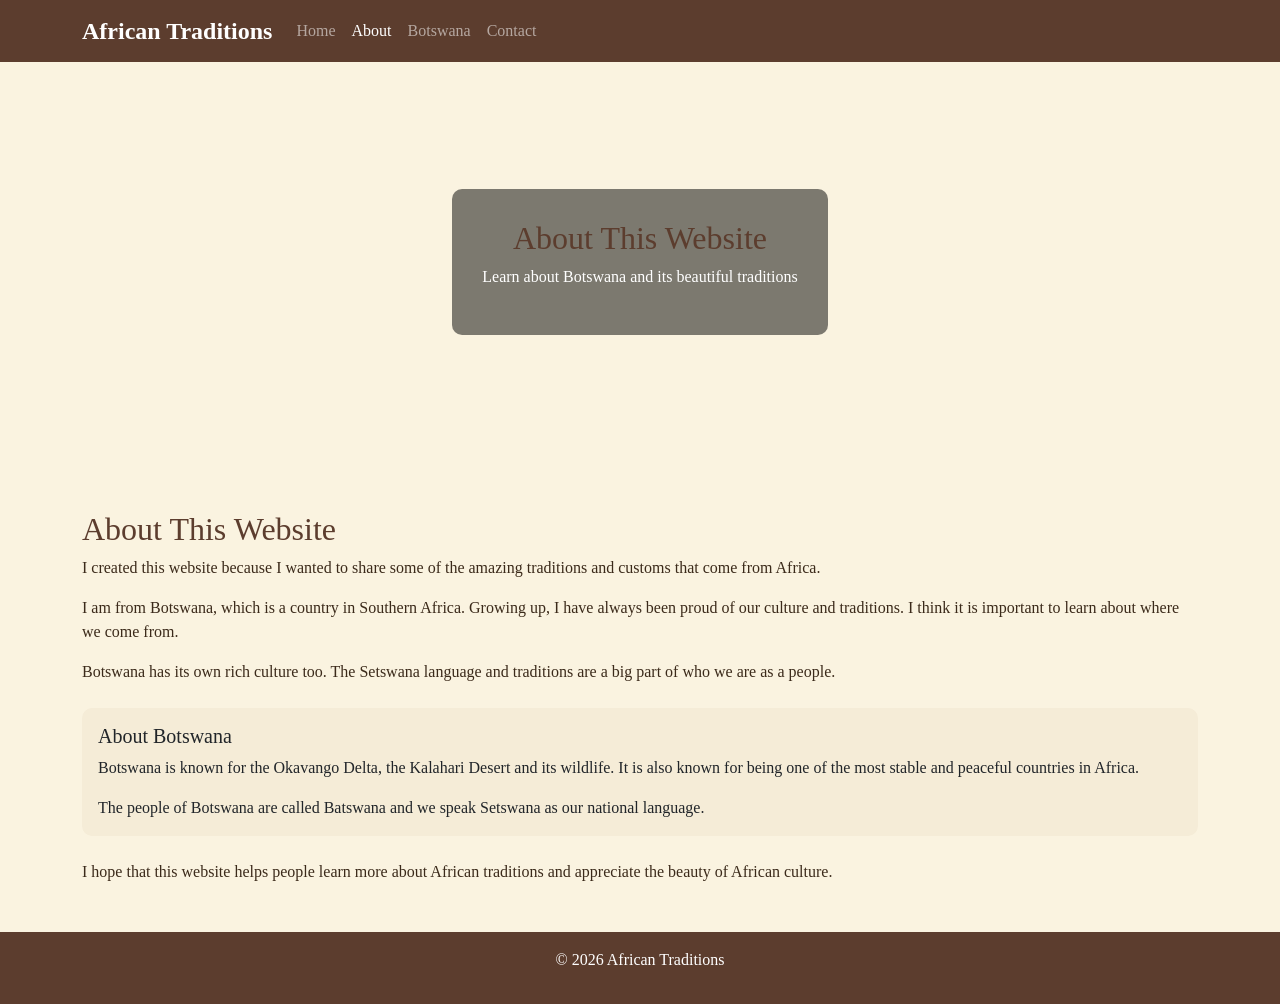
==== about.html @ db44ab01 "Added Okavango Delta hero image on about page" ====
<!DOCTYPE html>
<html lang="en">
<head>
    <meta charset="UTF-8">
    <meta name="viewport" content="width=device-width, initial-scale=1.0">
    <title>About - African Traditions</title>
    <!-- Bootstrap CSS -->
    <link href="https://cdn.jsdelivr.net/npm/bootstrap@5.3.0/dist/css/bootstrap.min.css" rel="stylesheet">
    <!-- Custom CSS -->
    <link rel="stylesheet" href="styles.css">
</head>
<body>

    <!-- Navigation Bar -->
    <header>
        <nav class="navbar navbar-expand-lg navbar-dark" style="background-color: #5C3D2E;">
            <div class="container">
                <a class="navbar-brand" href="index.html">African Traditions</a>
                <button class="navbar-toggler" type="button" data-bs-toggle="collapse" data-bs-target="#navbarNav">
                    <span class="navbar-toggler-icon"></span>
                </button>
                <div class="collapse navbar-collapse" id="navbarNav">
                    <ul class="navbar-nav">
   <li class="nav-item"><a class="nav-link" href="index.html">Home</a></li>
<li class="nav-item"><a class="nav-link active" href="about.html">About</a></li>
<li class="nav-item"><a class="nav-link" href="botswana.html">Botswana</a></li>
<li class="nav-item"><a class="nav-link" href="contact.html">Contact</a></li></ul>
                </div>
            </div>
        </nav>
    </header>

    <!-- Hero Image -->
<div style="
    background-image: url('https://www.afrique-tourisme.com/wp-content/uploads/2015/02/delta-de-l-okavango.jpg');
    background-size: cover;
    background-position: center;
    height: 400px;
    display: flex;
    align-items: center;
    justify-content: center;
    text-align: center;
    color: white;
">
    <div style="background-color: rgba(0,0,0,0.5); padding: 30px; border-radius: 10px;">
        <h2>About This Website</h2>
        <p>Learn about Botswana and its beautiful traditions</p>
    </div>
</div>

<!-- Main Content -->
<main class="container my-5">
        <h2>About This Website</h2>
        <p>I created this website because I wanted to share some of the amazing traditions and customs that come from Africa.</p>
        <p>I am from Botswana, which is a country in Southern Africa. Growing up, I have always been proud of our culture and traditions. I think it is important to learn about where we come from.</p>
        <p>Botswana has its own rich culture too. The Setswana language and traditions are a big part of who we are as a people.</p>

        <div class="card mt-4" style="background-color: #F5ECD7; border: none;">
            <div class="card-body">
                <h5 class="card-title">About Botswana</h5>
                <p class="card-text">Botswana is known for the Okavango Delta, the Kalahari Desert and its wildlife. It is also known for being one of the most stable and peaceful countries in Africa.</p>
                <p class="card-text">The people of Botswana are called Batswana and we speak Setswana as our national language.</p>
            </div>
        </div>

        <p class="mt-4">I hope that this website helps people learn more about African traditions and appreciate the beauty of African culture.</p>
    </main>

    <!-- Footer -->
    <footer style="background-color: #5C3D2E; color: white;" class="text-center py-3 mt-5">
        <p>&copy; 2026 African Traditions</p>
    </footer>

    <!-- Bootstrap JS -->
    <script src="https://cdn.jsdelivr.net/npm/@popperjs/core@2.11.6/dist/umd/popper.min.js"></script>
    <script src="https://cdn.jsdelivr.net/npm/bootstrap@5.3.0/dist/js/bootstrap.min.js"></script>
</body>
</html>
---- styles.css ----
/* African Traditions - Custom Styles */

body {
    background-color: #FAF3E0;
    color: #3B2A1A;
    font-family: Georgia, serif;
}

h2, h3 {
    color: #5C3D2E;
}

.navbar-brand {
    font-size: 1.5rem;
    font-weight: bold;
}

.card {
    border-radius: 10px;
}

footer {
    margin-top: auto;
}

img {
    max-width: 100%;
}
.card img {
    max-width: 100%;
    height: 350px;
    object-fit: cover;
    object-position: top;
}
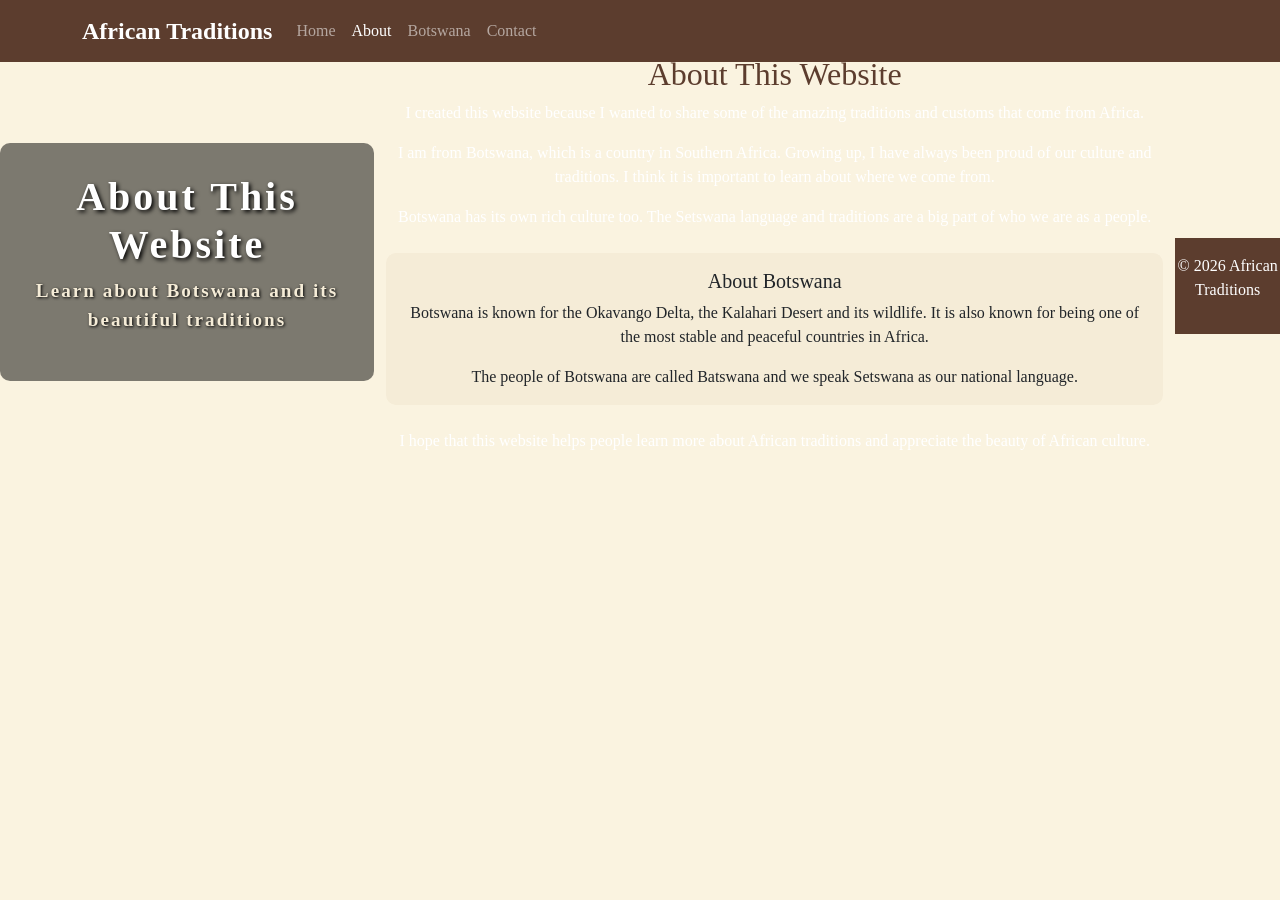
==== commit f36cfcf4: "Styled hero text" ====
--- a/about.html
+++ b/about.html
@@ -42,10 +42,9 @@
     text-align: center;
     color: white;
 ">
-    <div style="background-color: rgba(0,0,0,0.5); padding: 30px; border-radius: 10px;">
-        <h2>About This Website</h2>
-        <p>Learn about Botswana and its beautiful traditions</p>
-    </div>
+   <div style="background-color: rgba(0,0,0,0.5); padding: 30px; border-radius: 10px;">
+    <h2 style="color: white; font-weight: bold; font-family: Georgia, serif; font-size: 2.5rem; letter-spacing: 3px; text-shadow: 2px 2px 4px black;">About This Website</h2>
+    <p style="color: #F5ECD7; font-weight: bold; font-family: Georgia, serif; font-size: 1.2rem; letter-spacing: 2px; text-shadow: 1px 1px 3px black;">Learn about Botswana and its beautiful traditions</p>
 </div>
 
 <!-- Main Content -->
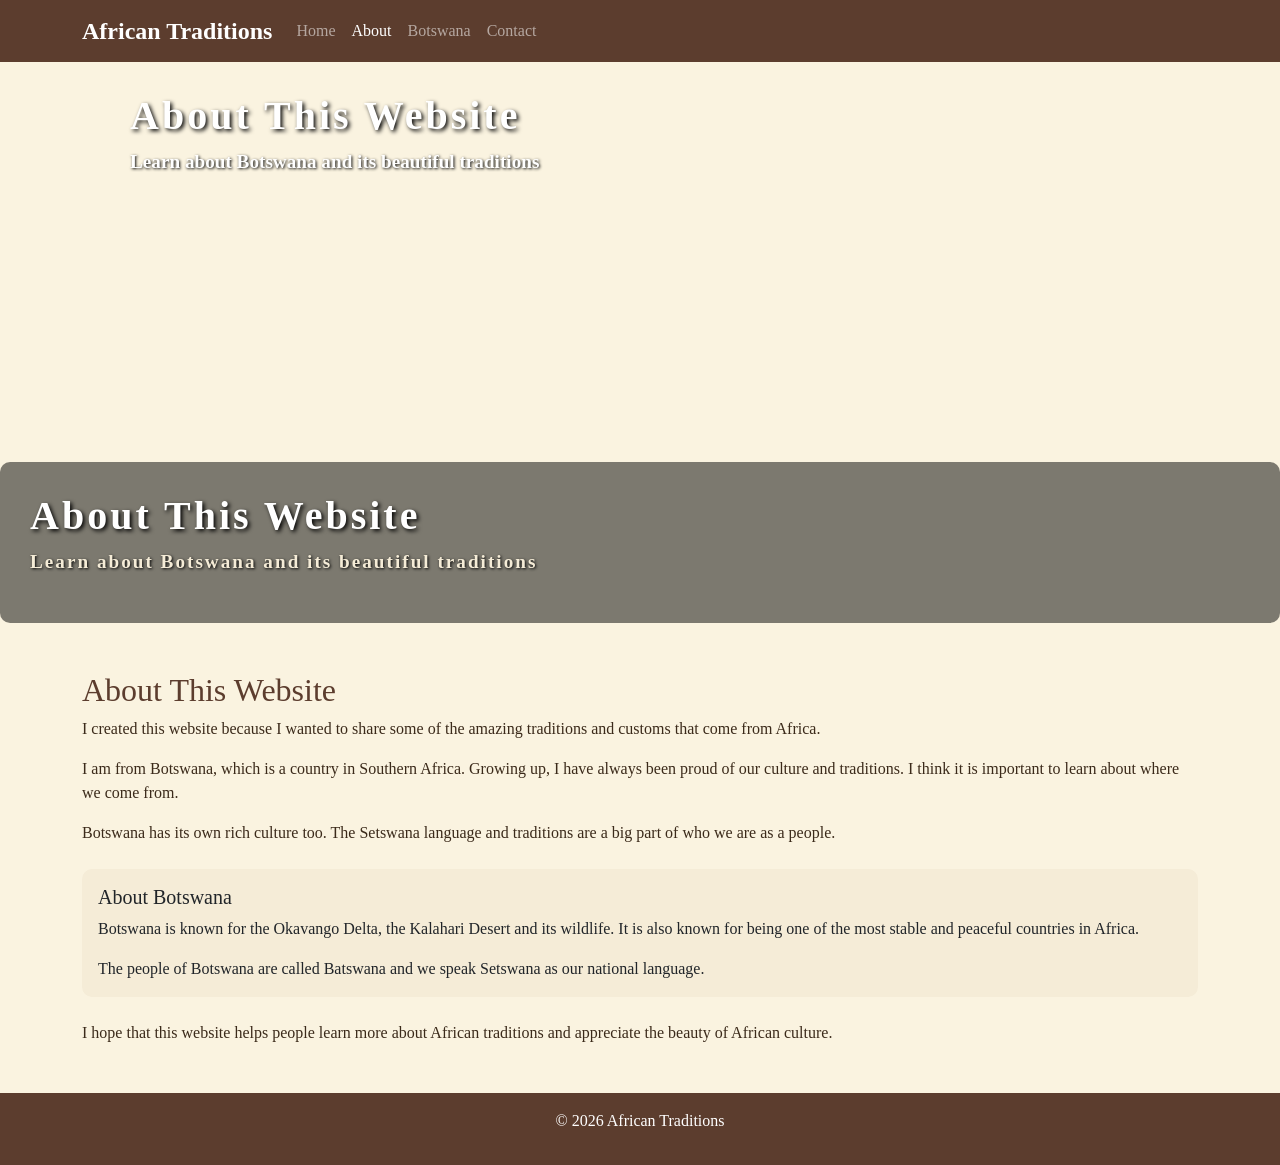
==== commit 337069e2: "Update hero image section in about.html" ====
--- a/about.html
+++ b/about.html
@@ -30,18 +30,22 @@
         </nav>
     </header>
 
-    <!-- Hero Image -->
+   <!-- Hero Image with text on top -->
 <div style="
     background-image: url('https://www.afrique-tourisme.com/wp-content/uploads/2015/02/delta-de-l-okavango.jpg');
     background-size: cover;
     background-position: center;
     height: 400px;
+    margin: 0 100px;
     display: flex;
-    align-items: center;
-    justify-content: center;
-    text-align: center;
-    color: white;
+    align-items: flex-start;
+    padding: 30px;
 ">
+    <div>
+        <h2 style="color: white; font-weight: bold; font-family: Georgia, serif; font-size: 2.5rem; letter-spacing: 3px; text-shadow: 2px 2px 4px black;">About This Website</h2>
+        <p style="color: white; font-weight: bold; font-family: Georgia, serif; font-size: 1.2rem; text-shadow: 1px 1px 3px black;">Learn about Botswana and its beautiful traditions</p>
+    </div>
+</div>
    <div style="background-color: rgba(0,0,0,0.5); padding: 30px; border-radius: 10px;">
     <h2 style="color: white; font-weight: bold; font-family: Georgia, serif; font-size: 2.5rem; letter-spacing: 3px; text-shadow: 2px 2px 4px black;">About This Website</h2>
     <p style="color: #F5ECD7; font-weight: bold; font-family: Georgia, serif; font-size: 1.2rem; letter-spacing: 2px; text-shadow: 1px 1px 3px black;">Learn about Botswana and its beautiful traditions</p>
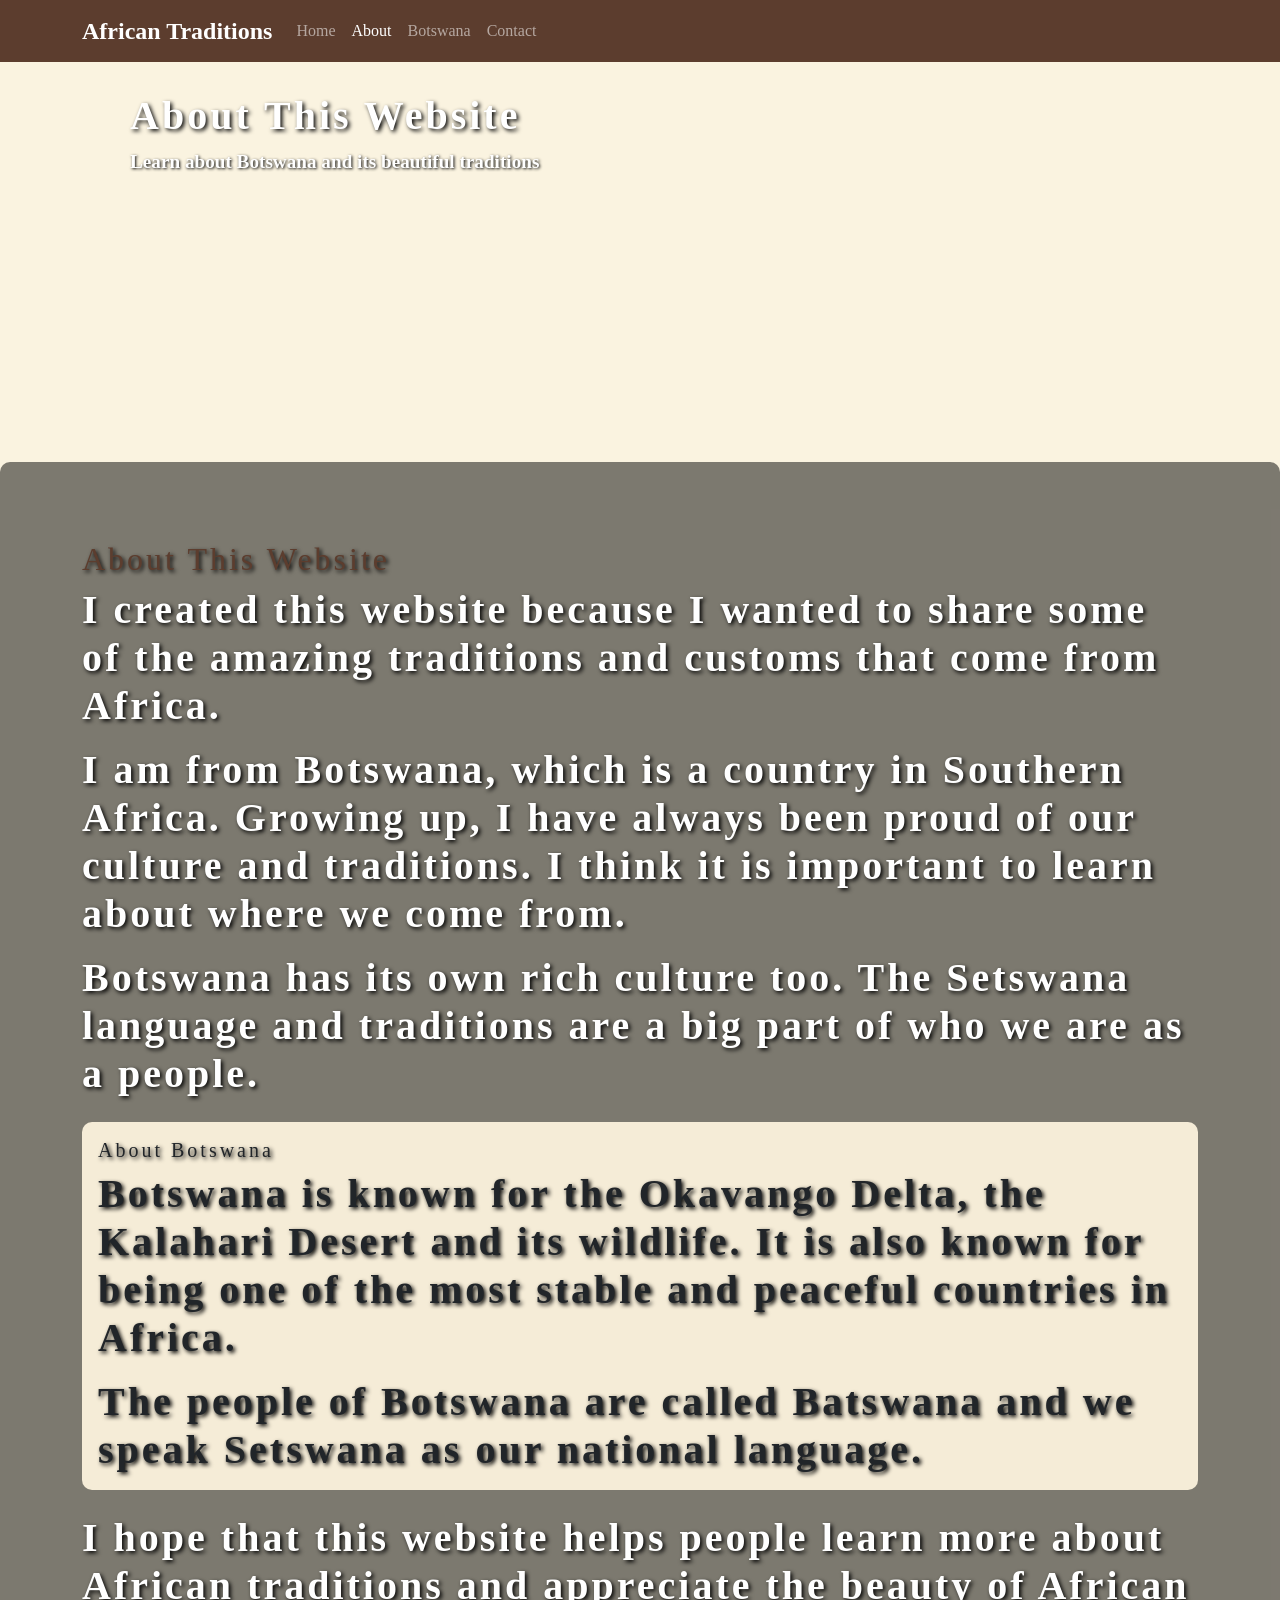
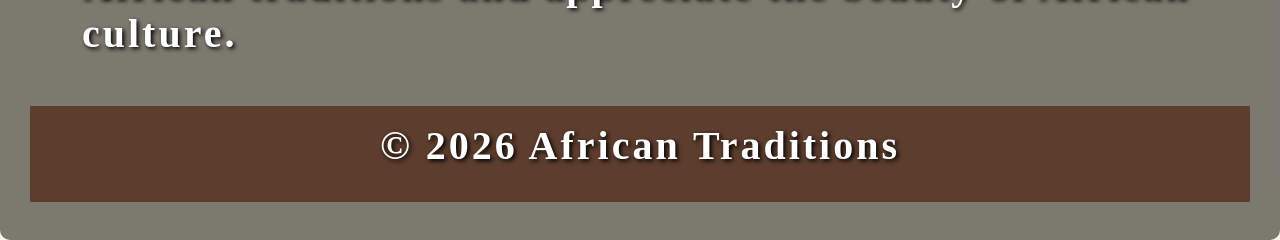
==== commit c3f99c05: "Fix HTML structure and styling in about.html" ====
--- a/about.html
+++ b/about.html
@@ -47,8 +47,8 @@
     </div>
 </div>
    <div style="background-color: rgba(0,0,0,0.5); padding: 30px; border-radius: 10px;">
-    <h2 style="color: white; font-weight: bold; font-family: Georgia, serif; font-size: 2.5rem; letter-spacing: 3px; text-shadow: 2px 2px 4px black;">About This Website</h2>
-    <p style="color: #F5ECD7; font-weight: bold; font-family: Georgia, serif; font-size: 1.2rem; letter-spacing: 2px; text-shadow: 1px 1px 3px black;">Learn about Botswana and its beautiful traditions</p>
+    <h2 style="color: white; font-weight: bold; font-family: Georgia, serif; font-size: 2.5rem; letter-spacing: 3px; text-shadow: 2px 2px 4px black;
+    <p style="color: #F5ECD7; font-weight: bold; font-family: Georgia, serif; font-size: 1.2rem; letter-spacing: 2px; text-shadow: 1px 1px 3px black;
 </div>
 
 <!-- Main Content -->
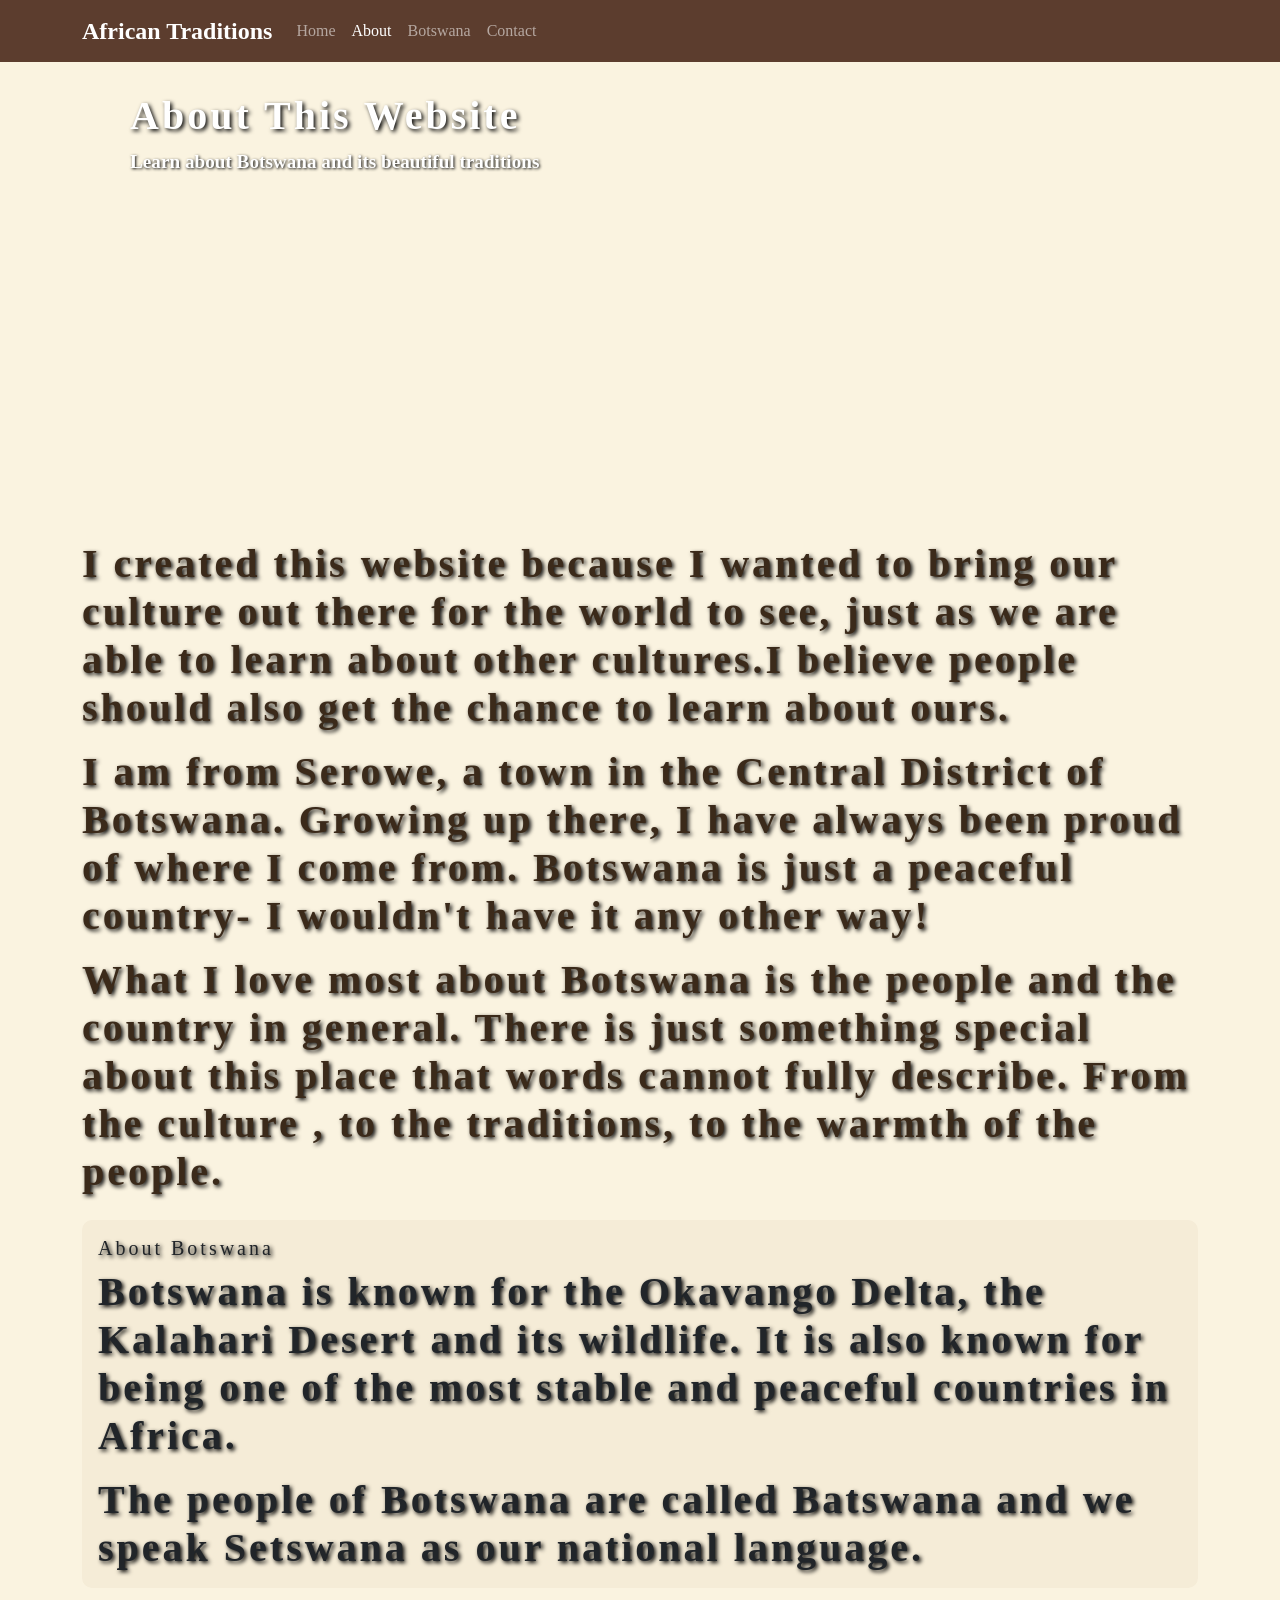
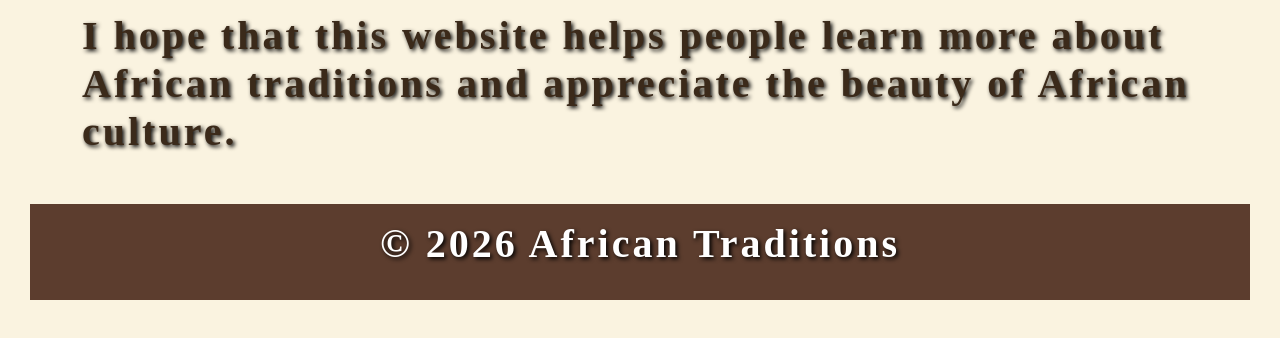
==== commit dfa328d1: "Fix typos in about.html content" ====
--- a/about.html
+++ b/about.html
@@ -46,17 +46,17 @@
         <p style="color: white; font-weight: bold; font-family: Georgia, serif; font-size: 1.2rem; text-shadow: 1px 1px 3px black;">Learn about Botswana and its beautiful traditions</p>
     </div>
 </div>
-   <div style="background-color: rgba(0,0,0,0.5); padding: 30px; border-radius: 10px;">
+   <div style="background-color: rgba(0,0,0,0); padding: 30px; border-radius: 10px;">
     <h2 style="color: white; font-weight: bold; font-family: Georgia, serif; font-size: 2.5rem; letter-spacing: 3px; text-shadow: 2px 2px 4px black;
     <p style="color: #F5ECD7; font-weight: bold; font-family: Georgia, serif; font-size: 1.2rem; letter-spacing: 2px; text-shadow: 1px 1px 3px black;
 </div>
 
 <!-- Main Content -->
-<main class="container my-5">
-        <h2>About This Website</h2>
-        <p>I created this website because I wanted to share some of the amazing traditions and customs that come from Africa.</p>
-        <p>I am from Botswana, which is a country in Southern Africa. Growing up, I have always been proud of our culture and traditions. I think it is important to learn about where we come from.</p>
-        <p>Botswana has its own rich culture too. The Setswana language and traditions are a big part of who we are as a people.</p>
+<main class="container my-5" style="color: #3B2A1A;">
+        
+        <p>I created this website because I wanted to bring our culture out there for the world to see, just as we are able to learn about other cultures.I believe people should also get the chance to learn about ours.</p>
+        <p>I am from Serowe, a town in the Central District of Botswana. Growing up there, I have always been proud of where I come from. Botswana is just a peaceful country- I wouldn't have it any other way!</p>
+        <p>What I love most about Botswana is the people and the country in general. There is just something special about this place that words cannot fully describe. From the culture , to the traditions, to the warmth of the people. </p>
 
         <div class="card mt-4" style="background-color: #F5ECD7; border: none;">
             <div class="card-body">
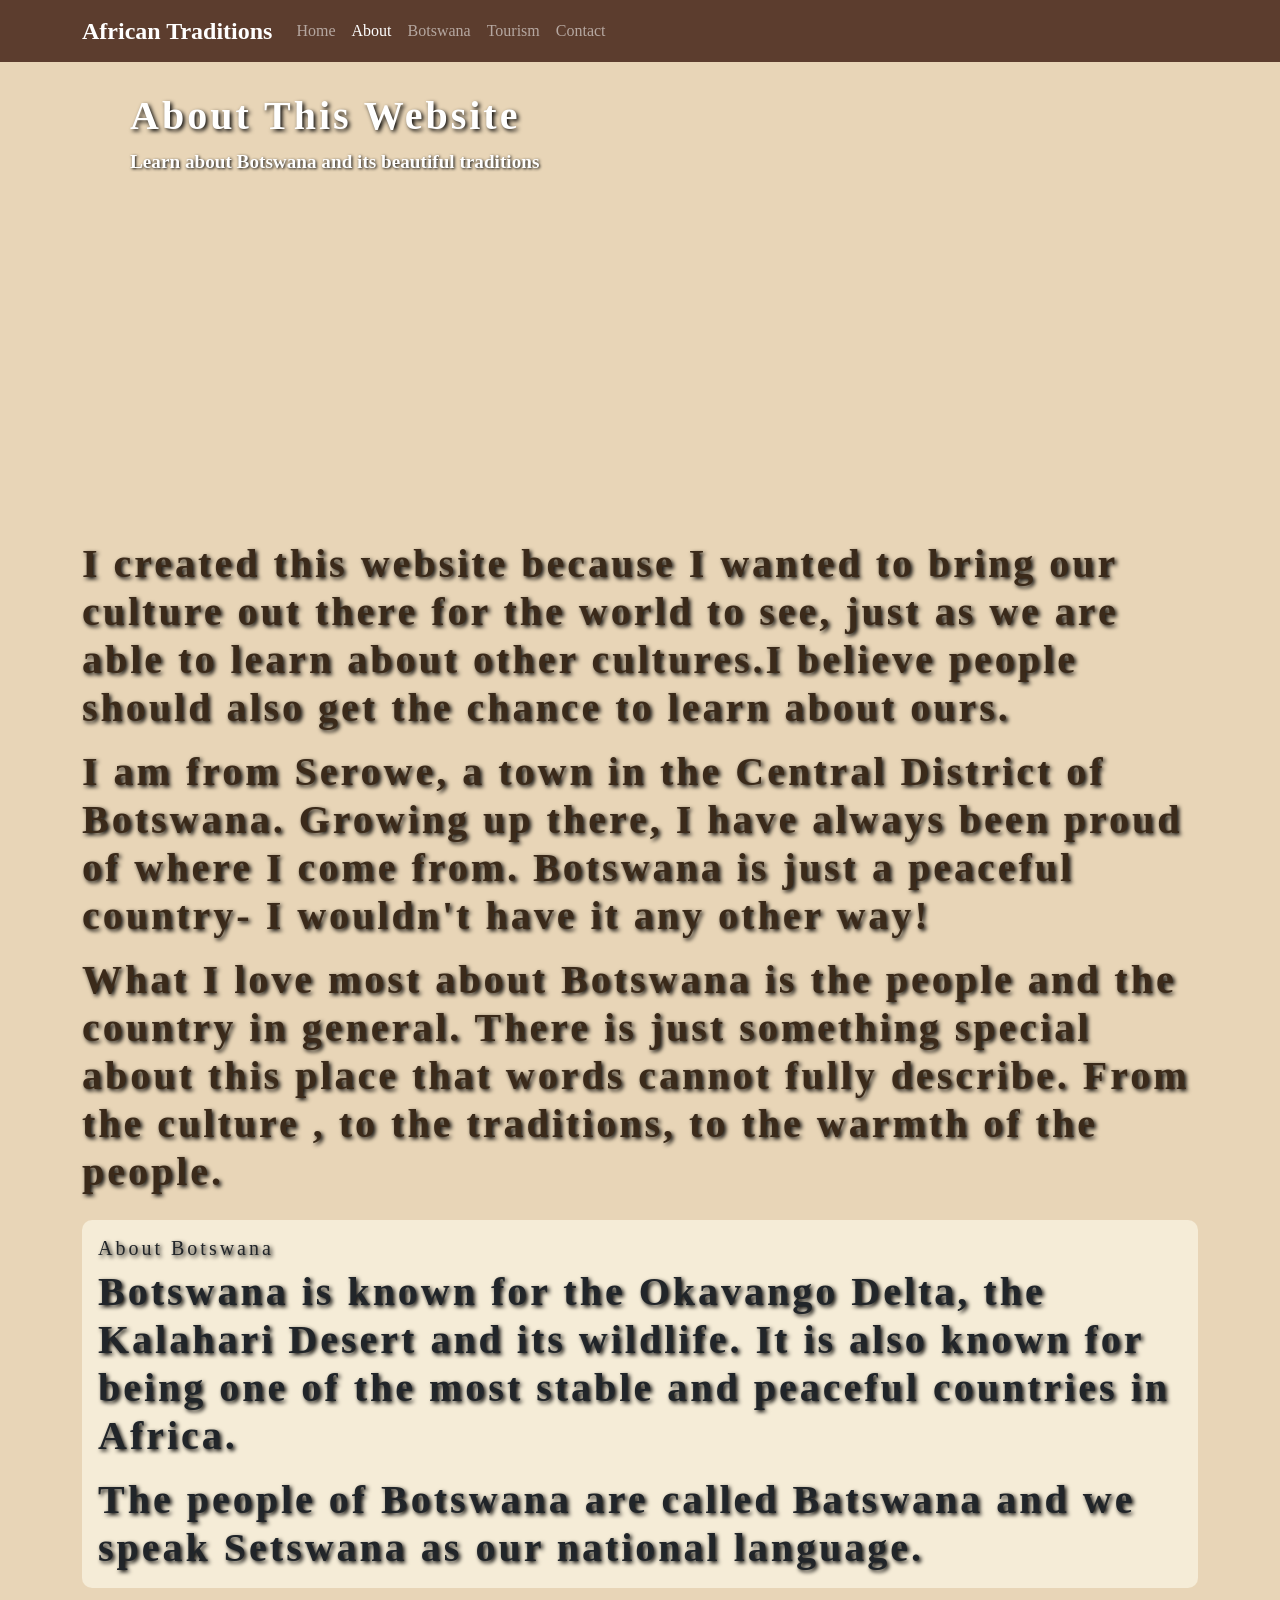
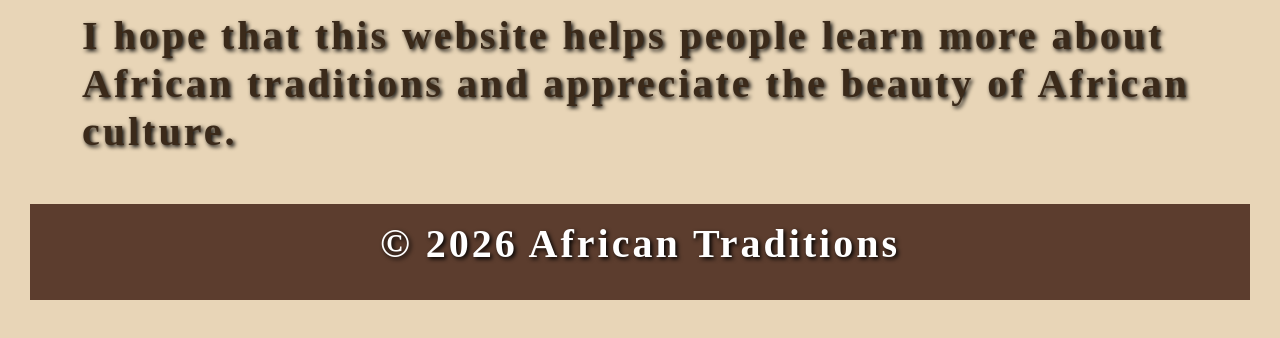
==== commit b16914d9: "Add Tourism link to navigation menu" ====
--- a/about.html
+++ b/about.html
@@ -24,6 +24,7 @@
    <li class="nav-item"><a class="nav-link" href="index.html">Home</a></li>
 <li class="nav-item"><a class="nav-link active" href="about.html">About</a></li>
 <li class="nav-item"><a class="nav-link" href="botswana.html">Botswana</a></li>
+                        <li class="nav-item"><a class="nav-link" href="tourism.html">Tourism</a></li> 
 <li class="nav-item"><a class="nav-link" href="contact.html">Contact</a></li></ul>
                 </div>
             </div>
--- a/styles.css
+++ b/styles.css
@@ -1,7 +1,7 @@
 /* African Traditions - Custom Styles */
 
 body {
-    background-color: #FAF3E0;
+    background-color: #E8D5B7;
     color: #3B2A1A;
     font-family: Georgia, serif;
 }
@@ -28,7 +28,7 @@
 }
 .card img {
     max-width: 100%;
-    height: 350px;
+    height: 300px;
     object-fit: cover;
     object-position: top;
-}+}
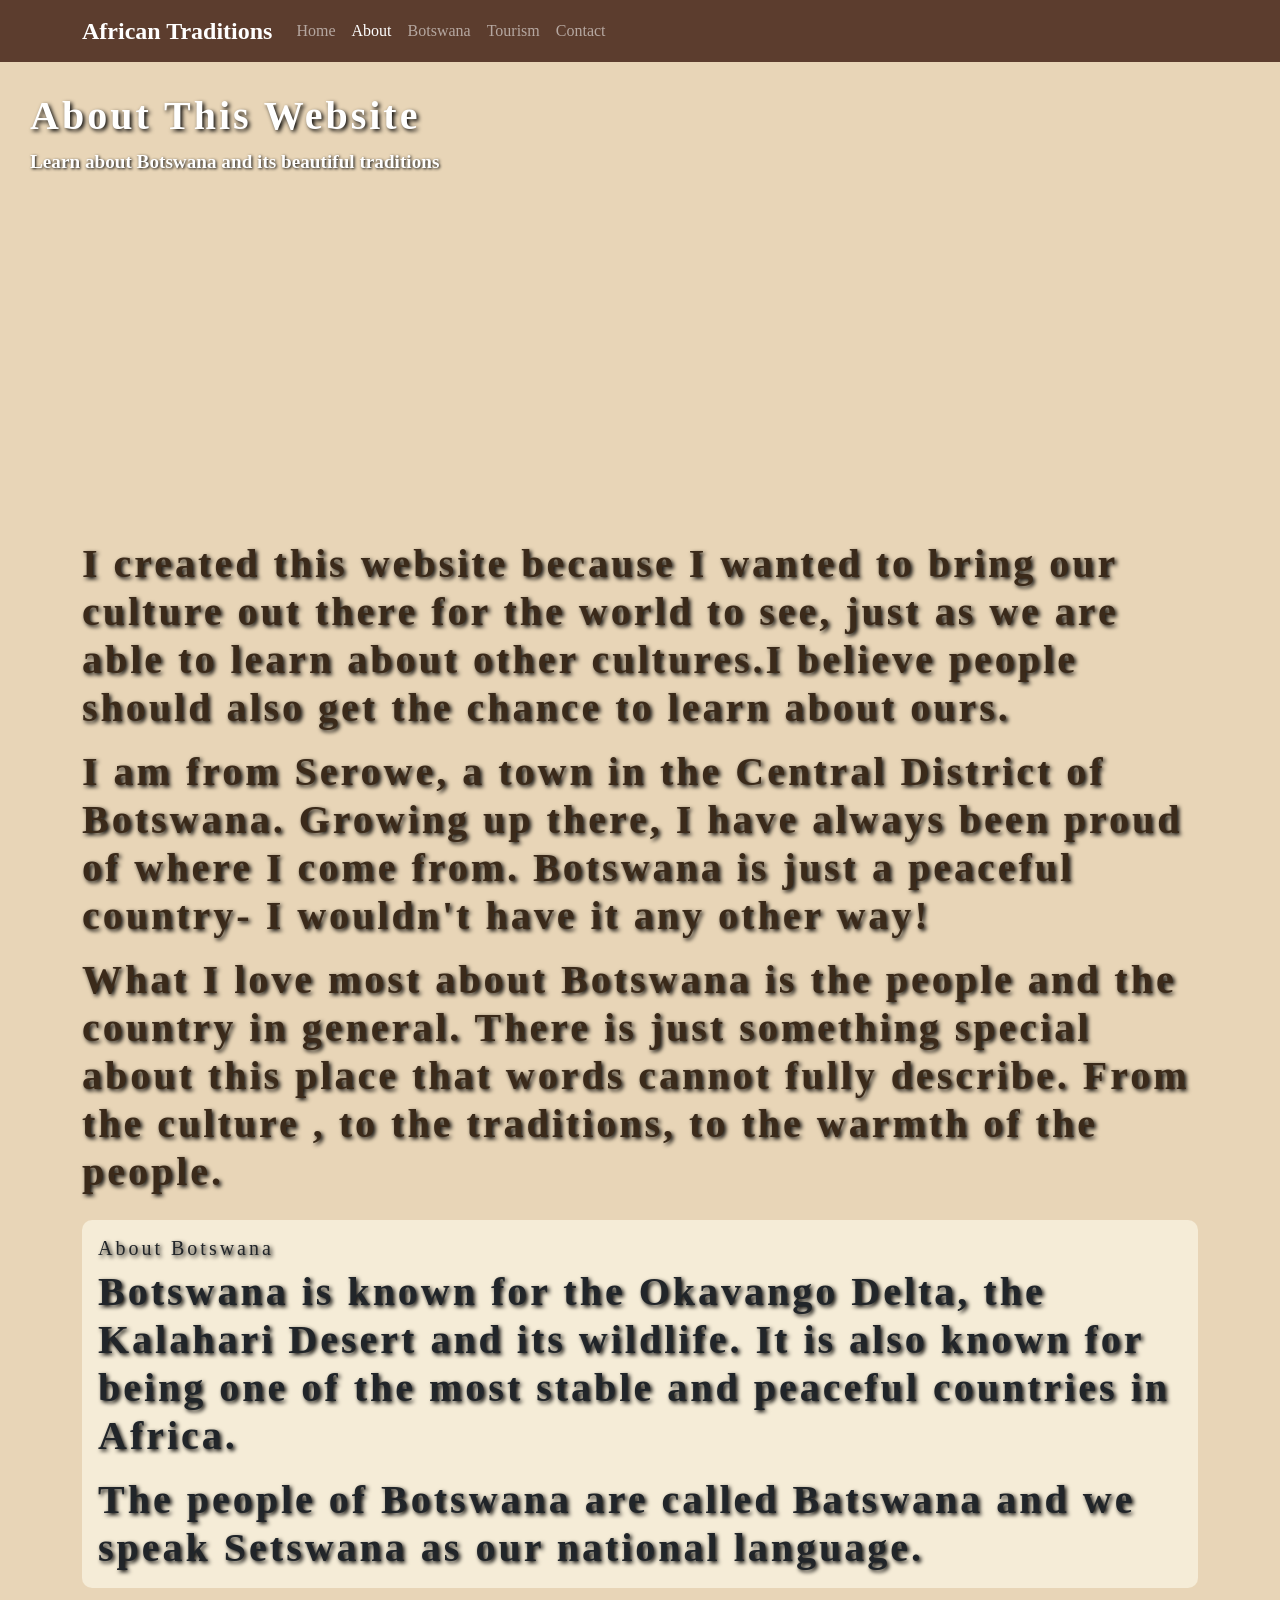
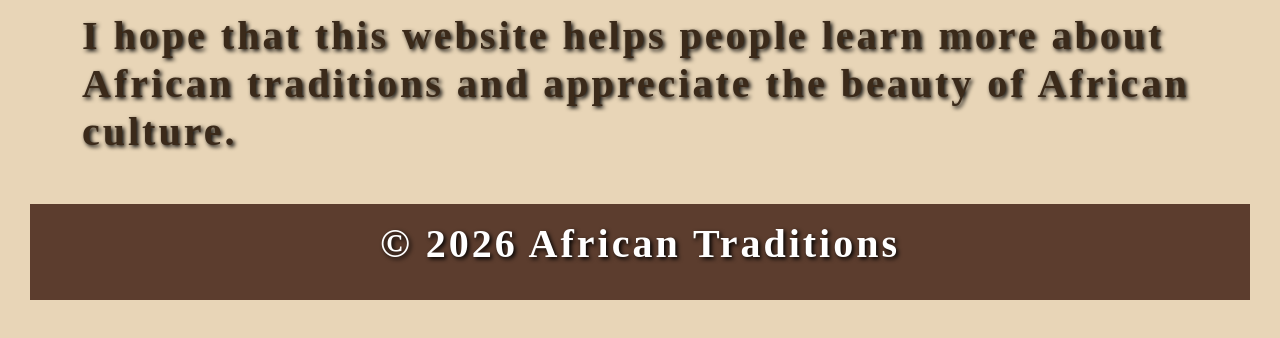
==== commit c451626b: "Remove margin from about section Removed margin from the about section for better layout." ====
--- a/about.html
+++ b/about.html
@@ -21,11 +21,12 @@
                 </button>
                 <div class="collapse navbar-collapse" id="navbarNav">
                     <ul class="navbar-nav">
-   <li class="nav-item"><a class="nav-link" href="index.html">Home</a></li>
-<li class="nav-item"><a class="nav-link active" href="about.html">About</a></li>
-<li class="nav-item"><a class="nav-link" href="botswana.html">Botswana</a></li>
-                        <li class="nav-item"><a class="nav-link" href="tourism.html">Tourism</a></li> 
-<li class="nav-item"><a class="nav-link" href="contact.html">Contact</a></li></ul>
+    <li class="nav-item"><a class="nav-link" href="index.html">Home</a></li>
+    <li class="nav-item"><a class="nav-link active" href="about.html">About</a></li>
+    <li class="nav-item"><a class="nav-link" href="botswana.html">Botswana</a></li>
+    <li class="nav-item"><a class="nav-link" href="tourism.html">Tourism</a></li>
+    <li class="nav-item"><a class="nav-link" href="contact.html">Contact</a></li>
+</ul>
                 </div>
             </div>
         </nav>
@@ -37,7 +38,7 @@
     background-size: cover;
     background-position: center;
     height: 400px;
-    margin: 0 100px;
+    
     display: flex;
     align-items: flex-start;
     padding: 30px;
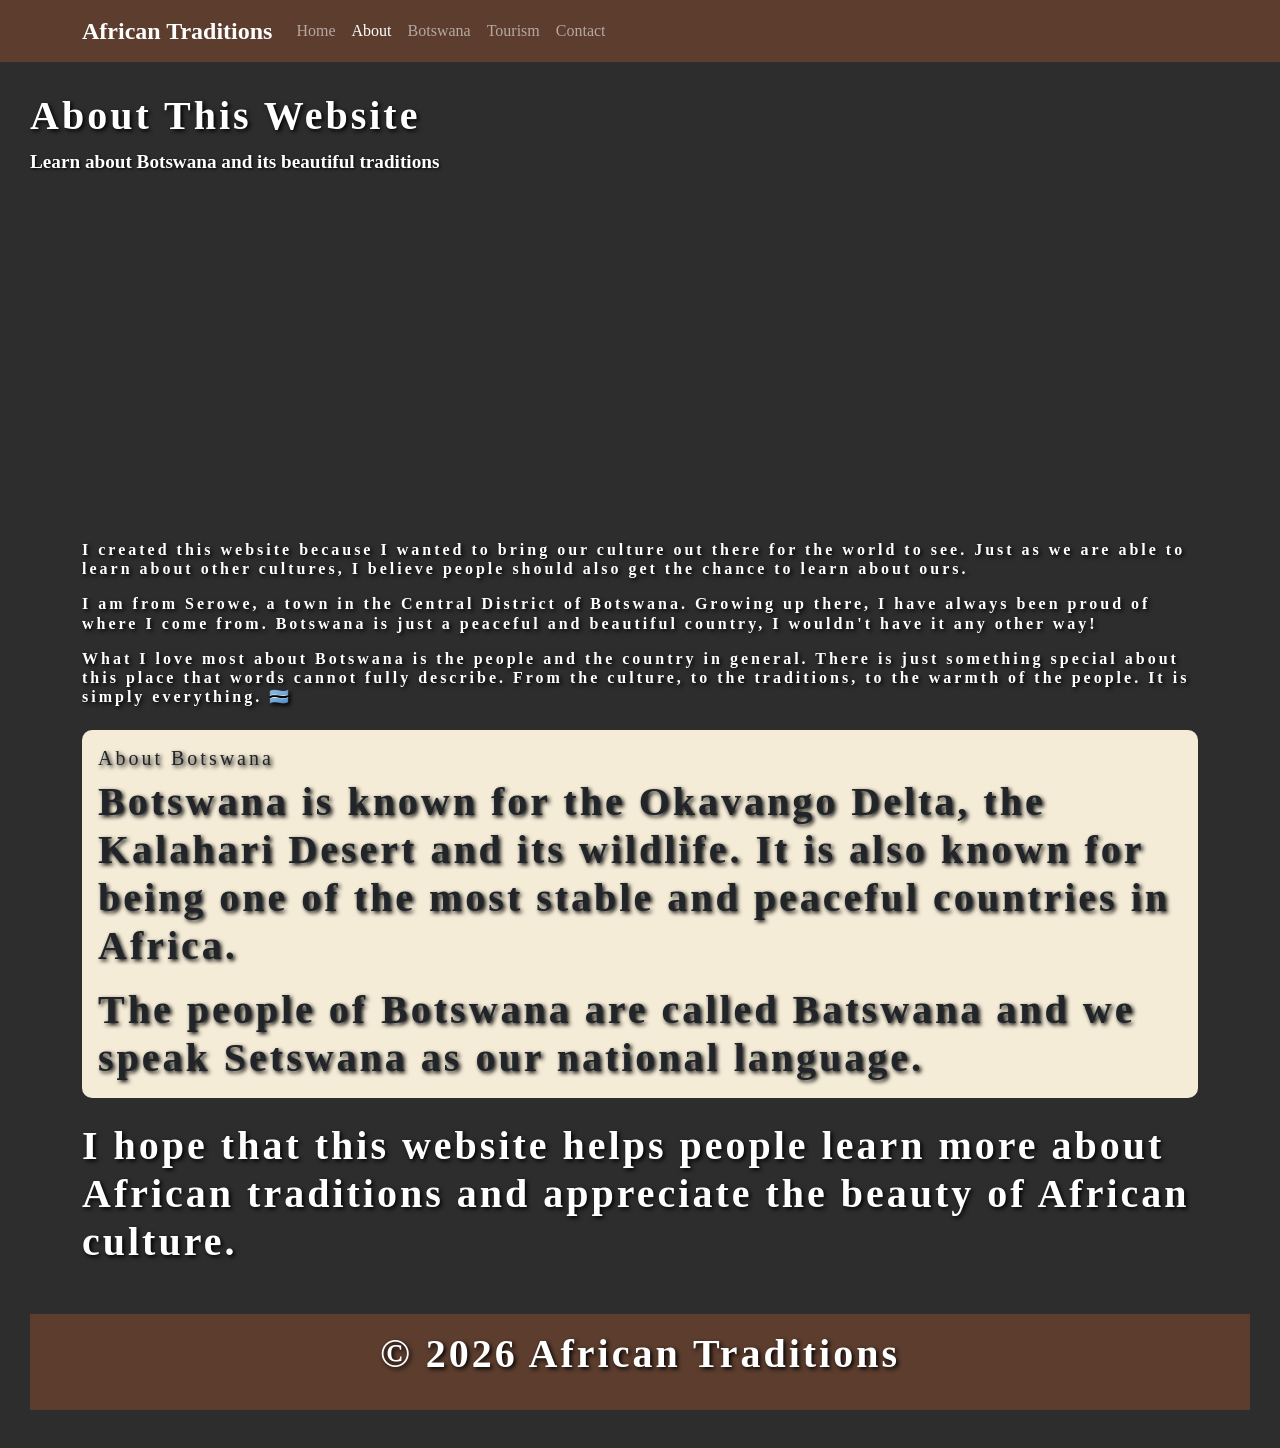
==== commit 1044ef4f: "Update about.html" ====
--- a/about.html
+++ b/about.html
@@ -54,11 +54,12 @@
 </div>
 
 <!-- Main Content -->
-<main class="container my-5" style="color: #3B2A1A;">
-        
-        <p>I created this website because I wanted to bring our culture out there for the world to see, just as we are able to learn about other cultures.I believe people should also get the chance to learn about ours.</p>
-        <p>I am from Serowe, a town in the Central District of Botswana. Growing up there, I have always been proud of where I come from. Botswana is just a peaceful country- I wouldn't have it any other way!</p>
-        <p>What I love most about Botswana is the people and the country in general. There is just something special about this place that words cannot fully describe. From the culture , to the traditions, to the warmth of the people. </p>
+<main class="container my-5" style="color: white;">
+        <p style="font-size: 16px;">I created this website because I wanted to bring our culture out there for the world to see. Just as we are able to learn about other cultures, I believe people should also get the chance to learn about ours.</p>
+
+<p style="font-size: 16px;">I am from Serowe, a town in the Central District of Botswana. Growing up there, I have always been proud of where I come from. Botswana is just a peaceful and beautiful country, I wouldn't have it any other way!</p>
+
+<p style="font-size: 16px;">What I love most about Botswana is the people and the country in general. There is just something special about this place that words cannot fully describe. From the culture, to the traditions, to the warmth of the people. It is simply everything. 🇧🇼</p>
 
         <div class="card mt-4" style="background-color: #F5ECD7; border: none;">
             <div class="card-body">
--- a/styles.css
+++ b/styles.css
@@ -1,8 +1,8 @@
 /* African Traditions - Custom Styles */
 
 body {
-    background-color: #E8D5B7;
-    color: #3B2A1A;
+    background-color:#2D2D2D;
+    color: #FDEBD0;
     font-family: Georgia, serif;
 }
 
